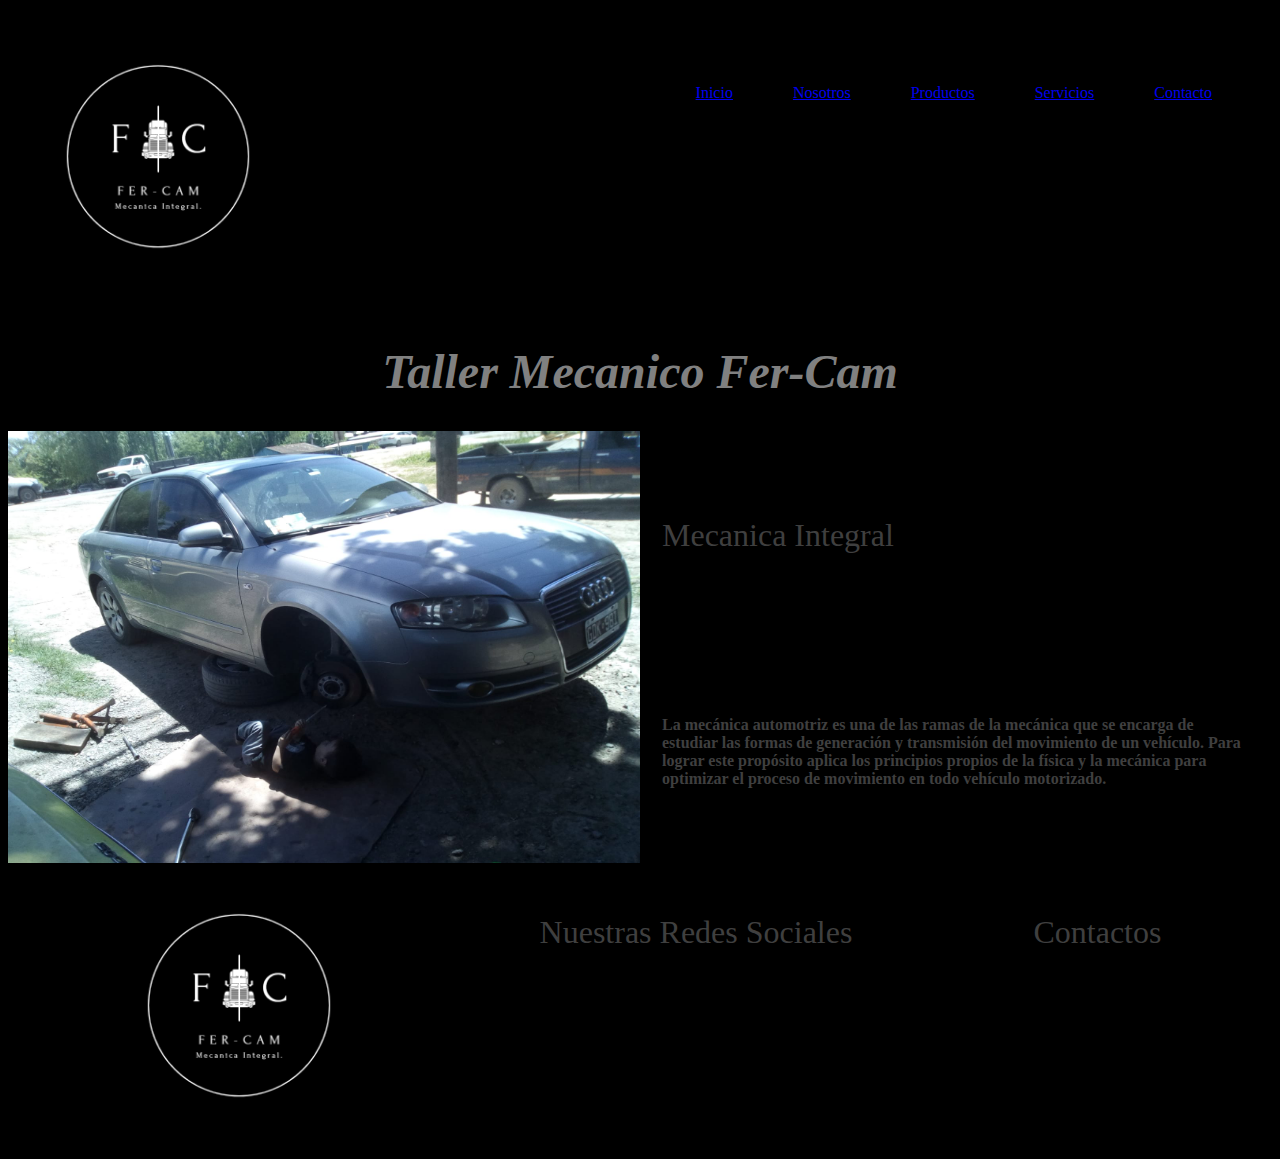
==== index.html @ 2166bc17 "incorporamos git a nuestro proyecto" ====
<!DOCTYPE html>
<html lang="en">
<head>
    <meta charset="UTF-8">
    <meta http-equiv="X-UA-Compatible" content="IE=edge">
    <meta name="viewport" content="width=device-width, initial-scale=1.0">
    <link rel="stylesheet" href="css/estilo.css">
    <title>Fer-cam /Guzman</title>
</head>
<body>
<div class="gridIndex">
     <header>
     <div class="Logo">
          <a href="#">
             <img src="img/descargar(5).png" class="Logo"  alt="Logo Fer-cam"> 
          </a>
     </div>
     <nav>
         <ul class="nav">
             <li>
                 <a href="#">Inicio </a>
             </li>
             <li> 
                 <a href="pages/nosotros.html">Nosotros</a>
             </li>
             <li>
                 <a href="pages/productos.html">Productos</a>
             </li>
             <li>
                 <a href="pages/servicios.html">Servicios</a>
             </li>
             <li>
                 <a href="pages/contacto.html">Contacto</a>
             </li>
         </ul>
                </nav>
     </header>  
     <main class="gridMain">
     <h1 class="Titulo"> Taller Mecanico Fer-Cam </h1>
         <a href="#">
            <img src ="img/IMG-20221021-WA0078.jpg" class="img" alt="Taller">
         </a>
     <table class="TablaIndex">
          <tr>
             <td><H2>Mecanica Integral</H2></td>
         </tr>
         <tr>
             <td><h3>La mecánica automotriz es una de las ramas de la mecánica que se encarga de estudiar las formas de generación y transmisión del movimiento de un vehículo. Para lograr este propósito aplica los principios propios de la física y la mecánica para optimizar el proceso de movimiento en todo vehículo motorizado.</h3></td>
         </tr>
     </table>
    </main>
     <footer>
     <a href="#">
         <img src="img/descargar(5).png" class="Logo" alt="Logo Fer-cam"> 
     </a>       
     <h2 class="footer"> Nuestras Redes Sociales</h2>
     <h2 class="footer"> Contactos</h2>
                 
     </footer>
</div>
</body>
</html>
---- css/estilo.css ----
.INICIO{ color: gray;
    font-style: italic;
    font-weight: 700;
    font-size: 4rem;
}
.Titulo{
 text-align: center;
}
h1{
    color: gray;
    font-style: italic;
    font-weight: 700;
    font-size: 3rem;
}
body{
    background-color: black;
}
h2{
    color: rgb(63, 63, 63);
    font-style: normal;
    font-weight: 400;
    font-size: 2rem;
}
h3{
    color: rgb(63, 63, 63);
    font-size: 1rem;
   font-style: normal;
}
td{
    list-style-type: none;
    padding: 20px;
}
.Logo{
width: 15rem;
}
.img{
    width: 78rem;
    height: 27rem;
}
.img2{
    width:78rem;
    height: 45rem;
}
.img3{

    height: 50rem;
}
.img4{
    width: 25rem;
}
.img5{
   width: 25rem;
}

li{
    color: gray;
    list-style: none;

}


.nav {
    display: flex;
    flex-direction: row;
    flex-wrap: wrap;
   
}
.nav li {
    flex-direction: initial;
    padding: 30px;
}


main{
    display: flex;
    flex-direction: column;
    justify-content: center;
}
.grid{
     display: grid;
     grid-template-columns: repeat(6 1fr);
     grid-template-rows: 1fr 1fr 2fr;
}
.gridIndex{
     display: grid;
     grid-template-areas: 
          "header header"
          "main main"
         "footer footer";
     grid-template-columns: 50% 50%;
     grid-template-rows: auto auto; }
header{
     grid-area:header;
     display: flex;
     justify-content: space-between;
}
main{grid-area:main;}
footer{
     grid-area:footer;
     display: flex;
      padding: 20px;
     flex-wrap: wrap;
     justify-content: space-around;
}
.gridMain{
     display: grid;
     grid-template-areas: 
         "Titulo Titulo"
         "img TablaIndex";
     grid-template-columns: repeat(2, 50%);
     grid-template-rows: repeat(4, auto);
}
.Titulo{grid-area:Titulo;}
.img{grid-area:img;width: 100%;}
.Textosubtitulo{Textosubtitulo}
.Textoindex{Textoindex}
header{
     grid-area: header;
     display: flex;
     padding: 30px;
    justify-content: space-between;
}
main{
     grid-area:main;
}
footer{
     grid-area: footer;
     display: flex;
     flex-wrap: wrap;
     justify-content: space-around;
 }

.gridmainproductos{
    display: grid;
    grid-template-areas: 
    "Titulo Titulo"
    "Tabla1 Tabla2" ;
    grid-template-columns: repeat(2, 50%);
}
.Tabla1{grid-area:Tabla1;width: 80%;}
.Tabla2{grid-area:Tabla2; width: 80%;}

 .gridNosotrosmain{
    display: grid;
    grid-template-areas:
    "Titulo Titulo"
    "Fotovieja Fotovieja"
    "Fotoactual TablaNosotros";
    grid-template-columns: repeat(2 ,50%);  
}
 .Fotovieja{
    grid-area: Fotovieja;width: 100%;
 }
 .Fotoactual{
    grid-area: Fotoactual;width: 100%; 
 }
 .TablaNosotros{
    grid-area: TablaNosotros;
 }
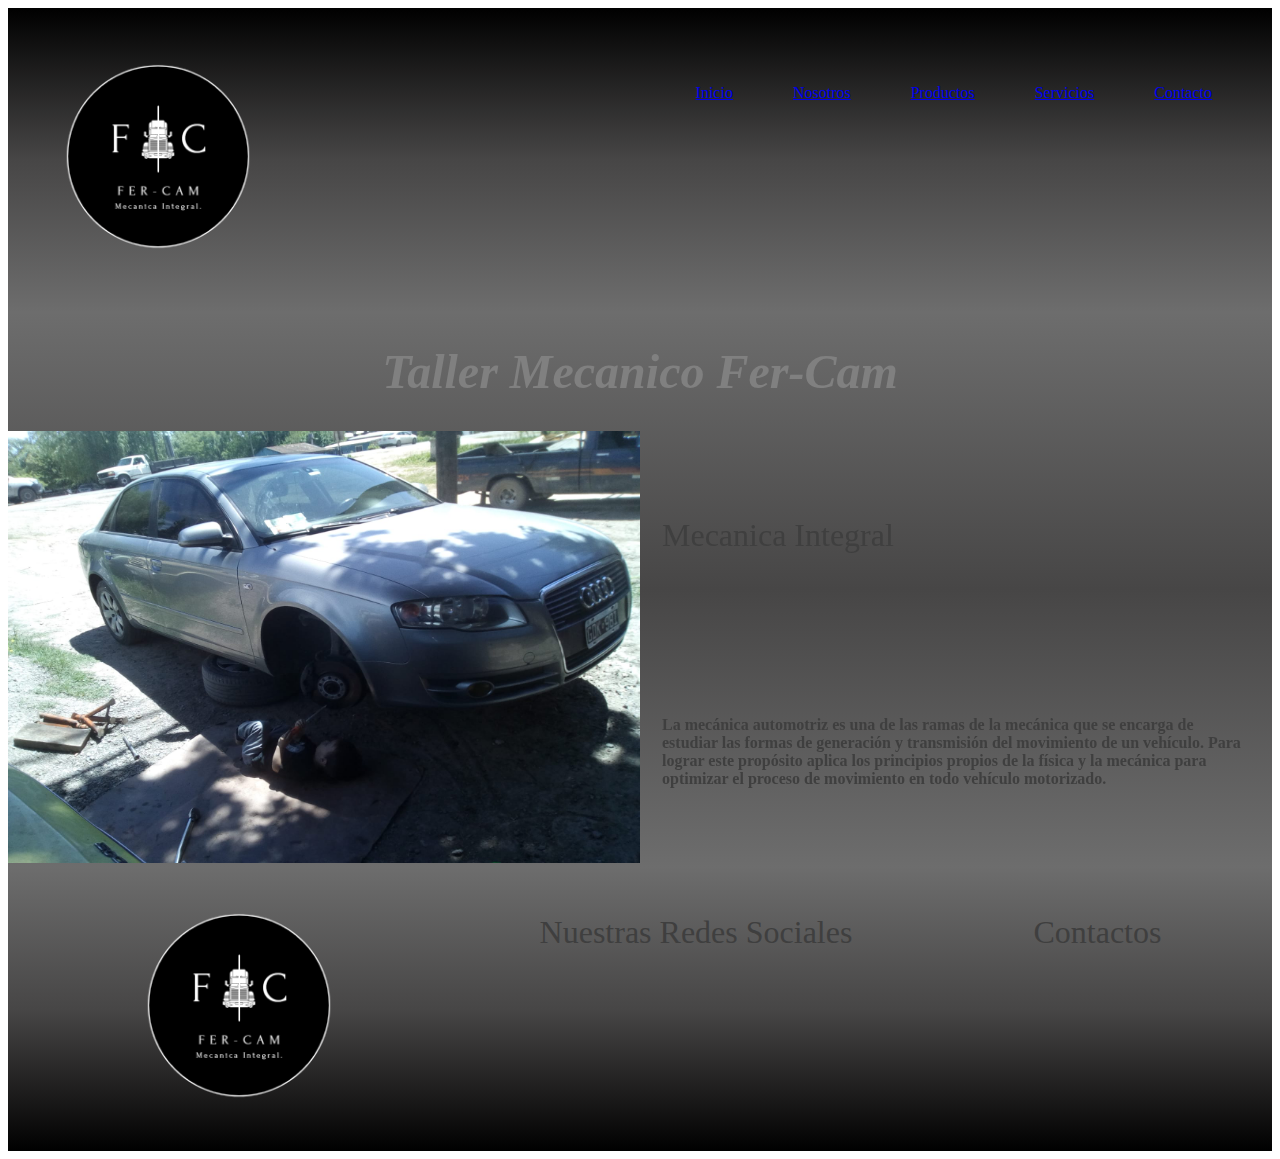
==== commit 69647188: "incorporamos git a nuestro proyecto" ====
--- a/index.html
+++ b/index.html
@@ -1,11 +1,13 @@
 <!DOCTYPE html>
 <html lang="en">
 <head>
-    <meta charset="UTF-8">
-    <meta http-equiv="X-UA-Compatible" content="IE=edge">
-    <meta name="viewport" content="width=device-width, initial-scale=1.0">
-    <link rel="stylesheet" href="css/estilo.css">
-    <title>Fer-cam /Guzman</title>
+     <meta charset="UTF-8">
+     <meta http-equiv="X-UA-Compatible" content="IE=edge">
+     <meta name="viewport" content="width=device-width, initial-scale=1.0">
+     <link href="https://cdn.jsdelivr.net/npm/bootstrap@5.1.3/dist/css/bootstrap.min.css" rel="stylesheet" integrity="sha384-1BmE4kWBq78iYhFldvKuhfTAU6auU8tT94WrHftjDbrCEXSU1oBoqyl2QvZ6jIW3" crossorigin="anonymous">
+     <link href="https://unpkg.com/aos@2.3.1/dist/aos.css" rel="stylesheet">
+     <link rel="stylesheet" href="css/estilo.css">
+     <title>Fer-cam /Guzman</title>
 </head>
 <body>
 <div class="gridIndex">
@@ -36,11 +38,11 @@
                 </nav>
      </header>  
      <main class="gridMain">
-     <h1 class="Titulo"> Taller Mecanico Fer-Cam </h1>
+     <h1 class="Titulo" data-aos="fade-down"> Taller Mecanico Fer-Cam </h1>
          <a href="#">
-            <img src ="img/IMG-20221021-WA0078.jpg" class="img" alt="Taller">
+            <img src ="img/IMG-20221021-WA0078.jpg" class="img" alt="Taller" data-aos="fade-up-right">
          </a>
-     <table class="TablaIndex">
+     <table class="TablaIndex"data-aos="fade-down">
           <tr>
              <td><H2>Mecanica Integral</H2></td>
          </tr>
@@ -57,6 +59,11 @@
      <h2 class="footer"> Contactos</h2>
                  
      </footer>
-</div>
+ </div>
+ <script src="https://cdn.jsdelivr.net/npm/@popperjs/core@2.10.2/dist/umd/popper.min.js" integrity="sha384-7+zCNj/IqJ95wo16oMtfsKbZ9ccEh31eOz1HGyDuCQ6wgnyJNSYdrPa03rtR1zdB" crossorigin="anonymous"></script>
+ <script src="https://unpkg.com/aos@2.3.1/dist/aos.js"></script>
+ <script>
+     AOS.init();
+ </script>
 </body>
 </html>--- a/css/estilo.css
+++ b/css/estilo.css
@@ -1,159 +1,455 @@
-.INICIO{ color: gray;
-    font-style: italic;
-    font-weight: 700;
-    font-size: 4rem;
+
+@media screen and ( max-width:768px) {
+     header{
+         background-image: linear-gradient(black,rgb(71, 70, 70),rgb(109, 109, 109));
+     }
+     main{
+         background-image: linear-gradient(rgb(109,109,109),rgb(71, 70, 70),rgb(109,109,109));
+     }
+     footer{
+         background-image:linear-gradient(rgb(109,109,109),rgb(71,70,70),black) ;
+     }
+    .Logo{
+        width:8rem;
+    }
+     .INICIO{ color: gray;
+         font-style: italic;
+         font-weight: 700;
+         font-size: 4rem;
+     }
+     
+     .Titulo{
+         text-align: center;
+     }
+     h1{
+         color: gray;
+         font-style: italic;
+         font-weight: 700;
+         font-size: 3rem;
+     }
+     h2{
+         color: rgb(63, 63, 63);
+         font-style: normal;
+         font-weight: 400;
+         font-size: 120%;
+     }
+     h3{
+         color: rgb(63, 63, 63);
+         font-size: 1rem;
+         font-style: normal;
+     }
+     td{
+         list-style-type: none;
+         padding: 20px;
+     }
+     .Logo{
+         width: 15rem;
+     }
+     .img{
+         width: 78rem;
+         height: 27rem;
+     }
+     .img4{
+         width: 5rem;
+     }
+     .img5{
+         width: 5rem;    
+     }
+     li{
+         color: gray;
+         list-style: none;
+     }
+     .nav {
+         display: flex;
+         flex-direction: row;
+         flex-wrap: wrap; 
+     }
+     .nav li {
+         flex-direction: initial;
+         padding: 5px;
+          justify-content: space-between;
+    }
+     main{
+         display: flex;
+         flex-direction: column;
+         justify-content: center;
+     }  
+     .gridIndex{
+         display: grid;
+         grid-template-areas: 
+            "header header"
+             "main main"
+              "footer footer";
+         grid-template-columns: 50% 50%;
+         grid-template-rows: auto auto; }
+     header{
+         grid-area:header;
+         display: flex;
+         justify-content: space-between;}
+     main{
+         grid-area: main;
+       }  
+     footer{
+         grid-area:footer;
+         display: flex;
+         padding: 5px;
+         flex-wrap: wrap;
+         justify-content: space-between;
+       }
+     .gridMain{
+        display: grid;
+         grid-template-areas: 
+             "Titulo Titulo"
+             "img TablaIndex";
+         grid-template-columns: repeat(2, 50%);
+         grid-template-rows: repeat(4, auto);
+      }
+     .Titulo{grid-area:Titulo;}
+     .img{grid-area:img;width: 100%;}
+     .Textosubtitulo{Textosubtitulo}
+     .Textoindex{Textoindex}
+     .gridmainproductos{
+         display: grid;
+         grid-template-areas: 
+             "Titulo Titulo"
+             "Tabla1 Tabla2" ;
+         grid-template-columns: repeat(2, 50%);
+     }
+     .Titulo{grid-area:Titulo}
+     .Tabla1{grid-area:Tabla1;width: 80%;}
+     .Tabla2{grid-area:Tabla2; width: 80%;}  
+     .gridNosotrosmain{
+         display: grid;
+         grid-template-areas:
+             "Titulo Titulo"
+             "Fotovieja Fotovieja"
+             "Fotoactual TablaNosotros";
+         grid-template-columns: repeat(2 ,50%);  
+     }
+     .Fotovieja{
+         grid-area: Fotovieja;width: 100%;
+       }
+     .Fotoactual{
+         grid-area: Fotoactual;width: 100%; 
+        }
+     .TablaNosotros{
+         grid-area: TablaNosotros;
+      }     
 }
-.Titulo{
- text-align: center;
+@media  screen and (min-width:769px) and (max-width:1023px) {
+     header{
+         background-image: linear-gradient(black,rgb(71, 70, 70),rgb(109, 109, 109));
+     }
+     main{
+         background-image: linear-gradient(rgb(109,109,109),rgb(71, 70, 70),rgb(109,109,109));
+     }
+     footer{
+         background-image:linear-gradient(rgb(109,109,109),rgb(71,70,70),black) ;
+     }
+     .INICIO{ color: gray;
+         font-style: italic;
+         font-weight: 700;
+         font-size: 4rem;
+     }
+     .Titulo{
+         text-align: center;
+     }
+     h1{
+         color: gray;
+         font-style: italic;
+         font-weight: 700;
+         font-size: 3rem;
+     }
+     h2{
+         color: rgb(63, 63, 63);
+         font-style: normal;
+         font-weight: 400;
+         font-size: 2rem%;
+     }
+    
+     h3{
+         color: rgb(63, 63, 63);
+         font-size: 1rem;
+         font-style: normal;
+     }
+     td{
+         list-style-type: none;
+         padding: 20px;
+     }
+     .Logo{
+         width: 15rem;
+     }
+     .img{
+         width: 78rem;
+         height: 27rem;
+     }
+     .img4{
+        width: 20rem;
+     }
+     .img5{
+        width: 20rem;
+        
+     }
+     li{
+         color: gray;
+         list-style: none;
+     }
+    
+     .nav {
+         display: flex;
+         flex-direction: row;
+         flex-wrap: wrap; 
+     }
+     .nav li {
+         flex-direction: initial;
+         padding: 5px;
+    }
+    
+     main{
+         display: flex;
+         flex-direction: column;
+         justify-content: center;
+    }
+   
+     .gridIndex{
+         display: grid;
+         grid-template-areas: 
+             "header header"
+              "main main"
+              "footer footer";
+         grid-template-columns: 50% 50%;
+         grid-template-rows: auto auto; }
+     header{
+         grid-area:header;
+         display: flex;
+         justify-content: space-between;}
+     main{
+         grid-area: main;
+        }  
+     footer{
+         grid-area:footer;
+         display: flex;
+         padding: 5px;
+         flex-wrap: wrap;
+         justify-content: space-around;
+        }
+     .gridMain{
+        display: grid;
+         grid-template-areas: 
+             "Titulo Titulo"
+             "img TablaIndex";
+         grid-template-columns: repeat(2, 50%);
+         grid-template-rows: repeat(4, auto);
+       }
+     .Titulo{grid-area:Titulo;}
+     .img{grid-area:img;width: 100%;}
+     .Textosubtitulo{Textosubtitulo}
+     .Textoindex{Textoindex}
+   
+     .gridmainproductos{
+         display: grid;
+         grid-template-areas: 
+             "Titulo Titulo"
+             "Tabla1 Tabla2" ;
+         grid-template-columns: repeat(2, 50%);
+      }
+      .Titulo{grid-area:Titulo}
+     .Tabla1{grid-area:Tabla1;width: 80%;}
+     .Tabla2{grid-area:Tabla2; width: 80%;}
+       
+     .gridNosotrosmain{
+         display: grid;
+         grid-template-areas:
+             "Titulo Titulo"
+             "Fotovieja Fotovieja"
+             "Fotoactual TablaNosotros";
+         grid-template-columns: repeat(2 ,50%);  
+      }
+     .Fotovieja{
+         grid-area: Fotovieja;width: 100%;
+        }
+     .Fotoactual{
+         grid-area: Fotoactual;width: 100%; 
+         }
+     .TablaNosotros{
+         grid-area: TablaNosotros;
+       }      
 }
-h1{
-    color: gray;
-    font-style: italic;
-    font-weight: 700;
-    font-size: 3rem;
-}
-body{
-    background-color: black;
-}
-h2{
-    color: rgb(63, 63, 63);
-    font-style: normal;
-    font-weight: 400;
-    font-size: 2rem;
-}
-h3{
-    color: rgb(63, 63, 63);
-    font-size: 1rem;
-   font-style: normal;
-}
-td{
-    list-style-type: none;
-    padding: 20px;
-}
-.Logo{
-width: 15rem;
-}
-.img{
-    width: 78rem;
-    height: 27rem;
-}
-.img2{
-    width:78rem;
-    height: 45rem;
-}
-.img3{
-
-    height: 50rem;
-}
-.img4{
-    width: 25rem;
-}
-.img5{
-   width: 25rem;
-}
-
-li{
-    color: gray;
-    list-style: none;
-
-}
-
-
-.nav {
-    display: flex;
-    flex-direction: row;
-    flex-wrap: wrap;
+@media  screen and (min-width:1024px) {
+     header{
+          background-image: linear-gradient(black,rgb(71, 70, 70),rgb(109, 109, 109));
+     }
+     main{
+          background-image: linear-gradient(rgb(109,109,109),rgb(71, 70, 70),rgb(109,109,109));
+     }
+     footer{
+          background-image:linear-gradient(rgb(109,109,109),rgb(71,70,70),black) ;
+     }
+     .INICIO{ color: gray;
+        font-style: italic;
+        font-weight: 700;
+        font-size: 4rem;
+    }
+     .Titulo{
+        text-align: center;
+    }
+     h1{
+        color: gray;
+        font-style: italic;
+        font-weight: 700;
+        font-size: 3rem;
+    }
+    h2{
+        color: rgb(63, 63, 63);
+        font-style: normal;
+        font-weight: 400;
+        font-size: 2rem;
+    }
+    h3{
+        color: rgb(63, 63, 63);
+        font-size: 1rem;
+       font-style: normal;
+    }
+    td{
+        list-style-type: none;
+        padding: 20px;
+    }
+    .Logo{
+        width: 15rem;
+    }
+    .img{
+         width: 78rem;
+        height: 27rem;
+     }
+     .img4{
+        width: 30rem;
+     }
+     .img5{
+        width: 30rem;
+        
+     }
+    
+    li{
+        color: gray;
+        list-style: none;
+    }
+    
+    .nav {
+        display: flex;
+        flex-direction: row;
+        flex-wrap: wrap; 
+    }
+    .nav li {
+         flex-direction: initial;
+         padding: 30px;
+         transition: 2s;
+    }
+     .nav li:hover {
+         font-size: 3rem;
+         background-color: gray;
+     }
+    
+    main{
+        display: flex;
+        flex-direction: column;
+        justify-content: center;
+    }
    
-}
-.nav li {
-    flex-direction: initial;
-    padding: 30px;
-}
-
-
-main{
-    display: flex;
-    flex-direction: column;
-    justify-content: center;
-}
-.grid{
-     display: grid;
-     grid-template-columns: repeat(6 1fr);
-     grid-template-rows: 1fr 1fr 2fr;
-}
-.gridIndex{
-     display: grid;
-     grid-template-areas: 
-          "header header"
-          "main main"
-         "footer footer";
-     grid-template-columns: 50% 50%;
-     grid-template-rows: auto auto; }
-header{
-     grid-area:header;
-     display: flex;
-     justify-content: space-between;
-}
-main{grid-area:main;}
-footer{
-     grid-area:footer;
-     display: flex;
-      padding: 20px;
-     flex-wrap: wrap;
-     justify-content: space-around;
-}
-.gridMain{
-     display: grid;
-     grid-template-areas: 
-         "Titulo Titulo"
-         "img TablaIndex";
-     grid-template-columns: repeat(2, 50%);
-     grid-template-rows: repeat(4, auto);
-}
-.Titulo{grid-area:Titulo;}
-.img{grid-area:img;width: 100%;}
-.Textosubtitulo{Textosubtitulo}
-.Textoindex{Textoindex}
-header{
-     grid-area: header;
-     display: flex;
-     padding: 30px;
-    justify-content: space-between;
-}
-main{
-     grid-area:main;
-}
-footer{
-     grid-area: footer;
-     display: flex;
-     flex-wrap: wrap;
-     justify-content: space-around;
- }
-
-.gridmainproductos{
-    display: grid;
-    grid-template-areas: 
-    "Titulo Titulo"
-    "Tabla1 Tabla2" ;
-    grid-template-columns: repeat(2, 50%);
-}
-.Tabla1{grid-area:Tabla1;width: 80%;}
-.Tabla2{grid-area:Tabla2; width: 80%;}
-
- .gridNosotrosmain{
-    display: grid;
-    grid-template-areas:
-    "Titulo Titulo"
-    "Fotovieja Fotovieja"
-    "Fotoactual TablaNosotros";
-    grid-template-columns: repeat(2 ,50%);  
-}
- .Fotovieja{
-    grid-area: Fotovieja;width: 100%;
- }
- .Fotoactual{
-    grid-area: Fotoactual;width: 100%; 
- }
- .TablaNosotros{
-    grid-area: TablaNosotros;
- }+    .gridIndex{
+        display: grid;
+          grid-template-areas: 
+             "header header"
+              "main main"
+             "footer footer";
+        grid-template-columns: 50% 50%;
+        grid-template-rows: auto auto; }
+    header{
+        grid-area:header;
+        display: flex;
+        justify-content: space-between;}
+    main{
+        grid-area: main;
+        }  
+    footer{
+        grid-area:footer;
+        display: flex;
+        padding: 20px;
+        flex-wrap: wrap;
+        justify-content: space-around;
+        }
+    .gridMain{
+        display: grid;
+        grid-template-areas: 
+            "Titulo Titulo"
+            "img TablaIndex";
+         grid-template-columns: repeat(2, 50%);
+        grid-template-rows: repeat(4, auto);
+      }
+    .Titulo{grid-area:Titulo;}
+    .img{grid-area:img;width: 100%;}
+    .Textosubtitulo{Textosubtitulo}
+    .Textoindex{Textoindex}
+    header{
+        grid-area: header;
+        display: flex;
+        padding: 30px;
+        justify-content: space-between;
+      }
+    main{
+         grid-area:main;
+      }
+    footer{
+            grid-area: footer;
+            display: flex;
+            flex-wrap: wrap;
+            justify-content: space-around;
+       }  
+    .gridmainproductos{
+        display: grid;
+        grid-template-areas: 
+        "Titulo Titulo"
+        "Tabla1 Tabla2" ;
+        grid-template-columns: repeat(2, 50%);
+      }
+    .Tabla1{grid-area:Tabla1;width: 80%;}
+    .Tabla2{grid-area:Tabla2; width: 80%;}
+       
+    .gridNosotrosmain{
+        display: grid;
+       grid-template-areas:
+            "Titulo Titulo"
+            "Fotovieja Fotovieja"
+            "Fotoactual TablaNosotros";
+       grid-template-columns: repeat(2 ,50%);  
+      }
+    .Fotovieja{
+        grid-area: Fotovieja;width: 100%;
+       }
+    .Fotoactual{
+        grid-area: Fotoactual;width: 100%; 
+       }
+    .TablaNosotros{
+         grid-area: TablaNosotros;
+       }     
+     @keyframes animacionLogo{
+         0%{transform: rotateX(100deg);}
+         25%{transform: scale(1,1);}
+         45%{transform: skewX(20deg);}
+         50%{transform: translate3d(35deg);}
+         75%{transform:translateY(30px); }
+         100%{transform: rotate(3deg);}
+     }
+     header div img{
+         animation-name: animacionLogo;
+         animation-iteration-count: infinite;
+         animation-timing-function: ease-in-out;
+         animation-duration: 5s;
+     } 
+    
+     footer img{
+         animation-name: animacionLogo;
+         animation-iteration-count: infinite;
+         animation-timing-function: ease-in-out;
+         animation-duration: 5s;
+     }
+ } 
